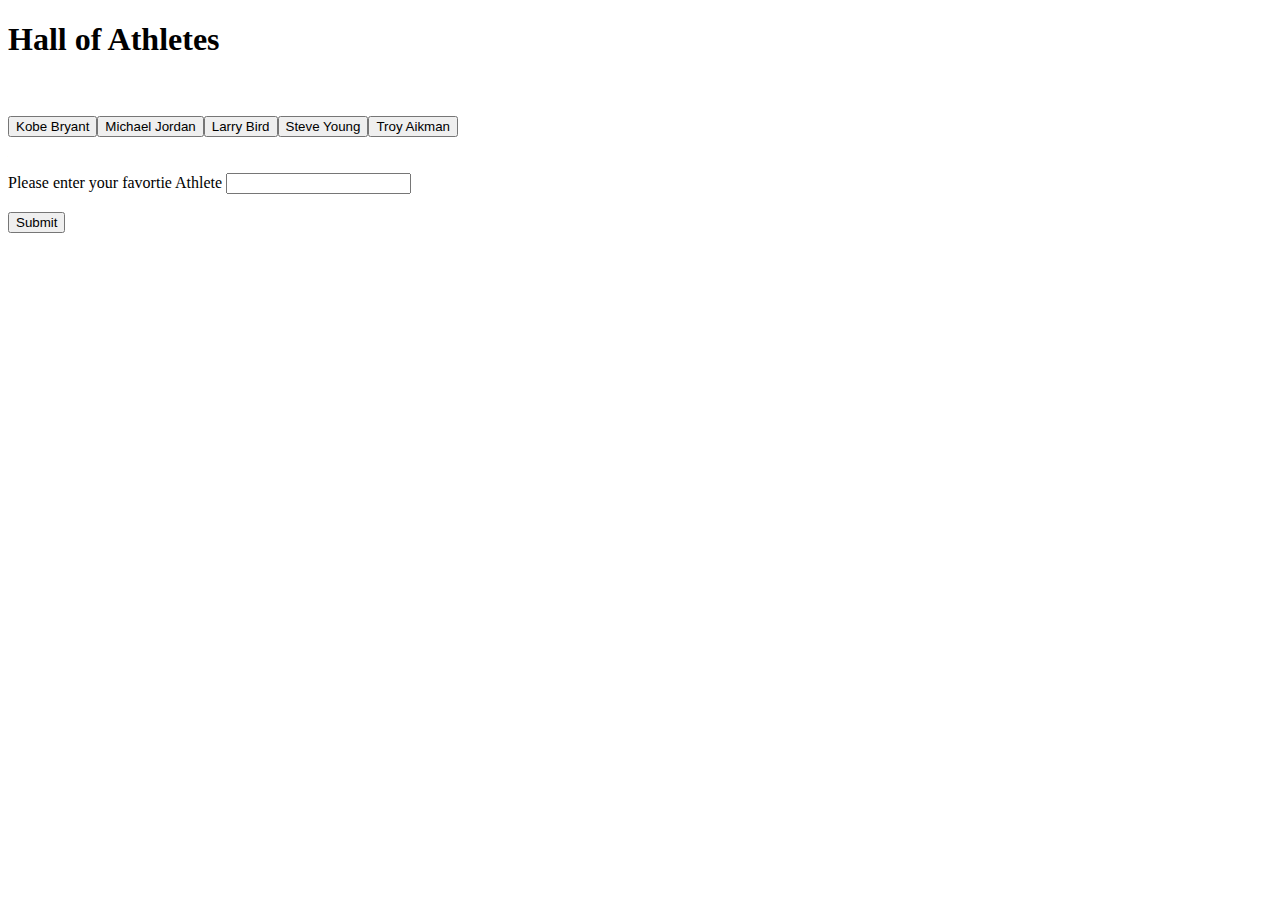
==== gif.html @ 4a997e2c "First commit" ====
<!DOCTYPE html>
<html>

<head>
    <meta charset="utf-8">
    <meta http-equiv="X-UA-Compatible" content="IE=edge">
    <meta name="viewport" content="width=device-width, initial-scale=1">
    <title>Gif Tastic Athletes</title>
    <!-- Bootstrap CSS -->
    <link rel="stylesheet" href="https://maxcdn.bootstrapcdn.com/bootstrap/3.3.6/css/bootstrap.min.css" integrity="sha384-1q8mTJOASx8j1Au+a5WDVnPi2lkFfwwEAa8hDDdjZlpLegxhjVME1fgjWPGmkzs7" crossorigin="anonymous">
    <link rel="stylesheet" type="text/css" href="assets/css/style.css">
    <link href='https://fonts.googleapis.com/css?family=Lobster' rel='stylesheet' type='text/css'>
</head>

<body>
    <div class="container" style="background: transparent;">
        <h1 class="text-center">Hall of Athletes</h1>
        <br>
        <br>
        <div id="athlete-buttons"> </div>
        <br>
        <br>
        <div class="container" id="btn" style="background: transparent;">
            <form id="athlete-form">
                <label id="add" for="athlete-input">Please enter your favortie Athlete</label>
                <input type="text" class="form-control" id="athlete-input">
                <br>
                <br>
            </form>
            <button onclick="submitButtonClicked()" type="button" id="add-athlete" class="btn btn-success">Submit</button>
            <br>
            <br>
            <div id="athletes"> </div>
        </div>
    </div>
    <script src="https://ajax.googleapis.com/ajax/libs/jquery/1.11.3/jquery.min.js"></script>
    <script src="https://maxcdn.bootstrapcdn.com/bootstrap/3.3.6/js/bootstrap.min.js" integrity="sha384-0mSbJDEHialfmuBBQP6A4Qrprq5OVfW37PRR3j5ELqxss1yVqOtnepnHVP9aJ7xS" crossorigin="anonymous"></script>
    <script src="logic.js"></script>
</body>

</html>
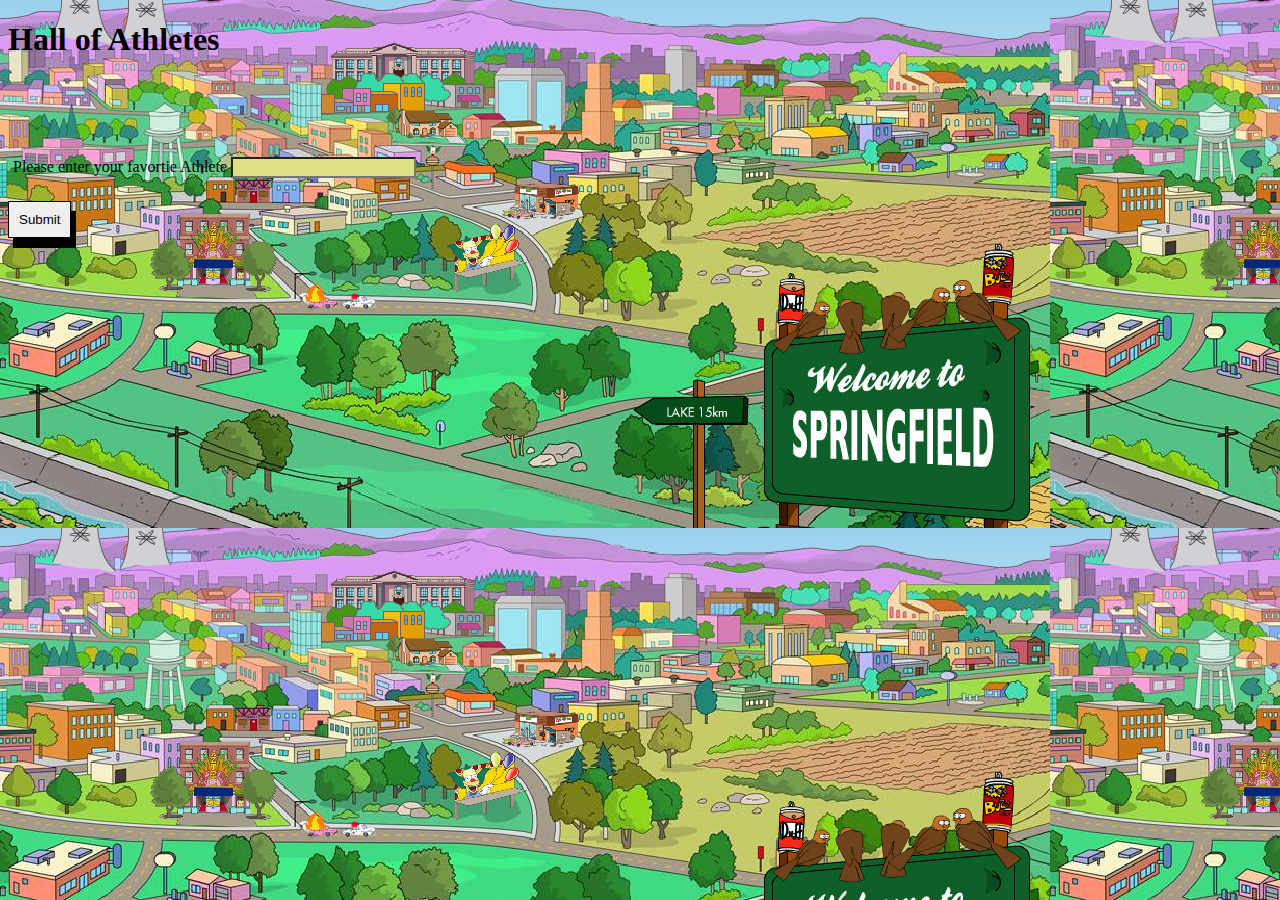
==== commit e657a94a: "Second commit" ====
--- a/gif.html
+++ b/gif.html
@@ -8,7 +8,7 @@
     <title>Gif Tastic Athletes</title>
     <!-- Bootstrap CSS -->
     <link rel="stylesheet" href="https://maxcdn.bootstrapcdn.com/bootstrap/3.3.6/css/bootstrap.min.css" integrity="sha384-1q8mTJOASx8j1Au+a5WDVnPi2lkFfwwEAa8hDDdjZlpLegxhjVME1fgjWPGmkzs7" crossorigin="anonymous">
-    <link rel="stylesheet" type="text/css" href="assets/css/style.css">
+    <link rel="stylesheet" type="text/css" href="style.css">
     <link href='https://fonts.googleapis.com/css?family=Lobster' rel='stylesheet' type='text/css'>
 </head>
 
--- a/style.css
+++ b/style.css
@@ -0,0 +1,58 @@
+body {
+    background-image: url("background.jpg");
+
+} 
+form {
+	margin: 5px;
+}
+#movie-form{
+    font-size: 35px;
+    background-color: #2e2e047c;
+    font-family: Arial, Helvetica, sans-serif;
+    width: 50%;
+    color: white;
+}
+
+.jumbotron {
+	font-weight: bold;
+	background-color:black;
+    color: #cdbfe3;
+    
+
+}
+
+.container .jumbotron, .container-fluid .jumbotron {
+	padding-top: 2px;
+	padding-bottom: 2px;
+}
+
+
+button, html input[type=button], input[type=reset], input[type=submit] {
+
+    border: 1px solid;
+    padding: 10px;
+    box-shadow: 5px 10px;
+    
+}
+
+input{
+	background-color: #dfdf88 ;
+}
+
+
+/*updates gif photo to show left to right versus just vertical */
+.item {
+	padding: 10px;
+	display: inline-block;
+}
+#GIFArea {
+    border: 1px solid;
+    background-color: rgba(255, 204, 127, 0.445);
+    padding: 10px;
+    box-shadow: 5px 10px;
+}
+p{
+	background-color: white;
+	color: black;	
+	padding: 0px;
+}